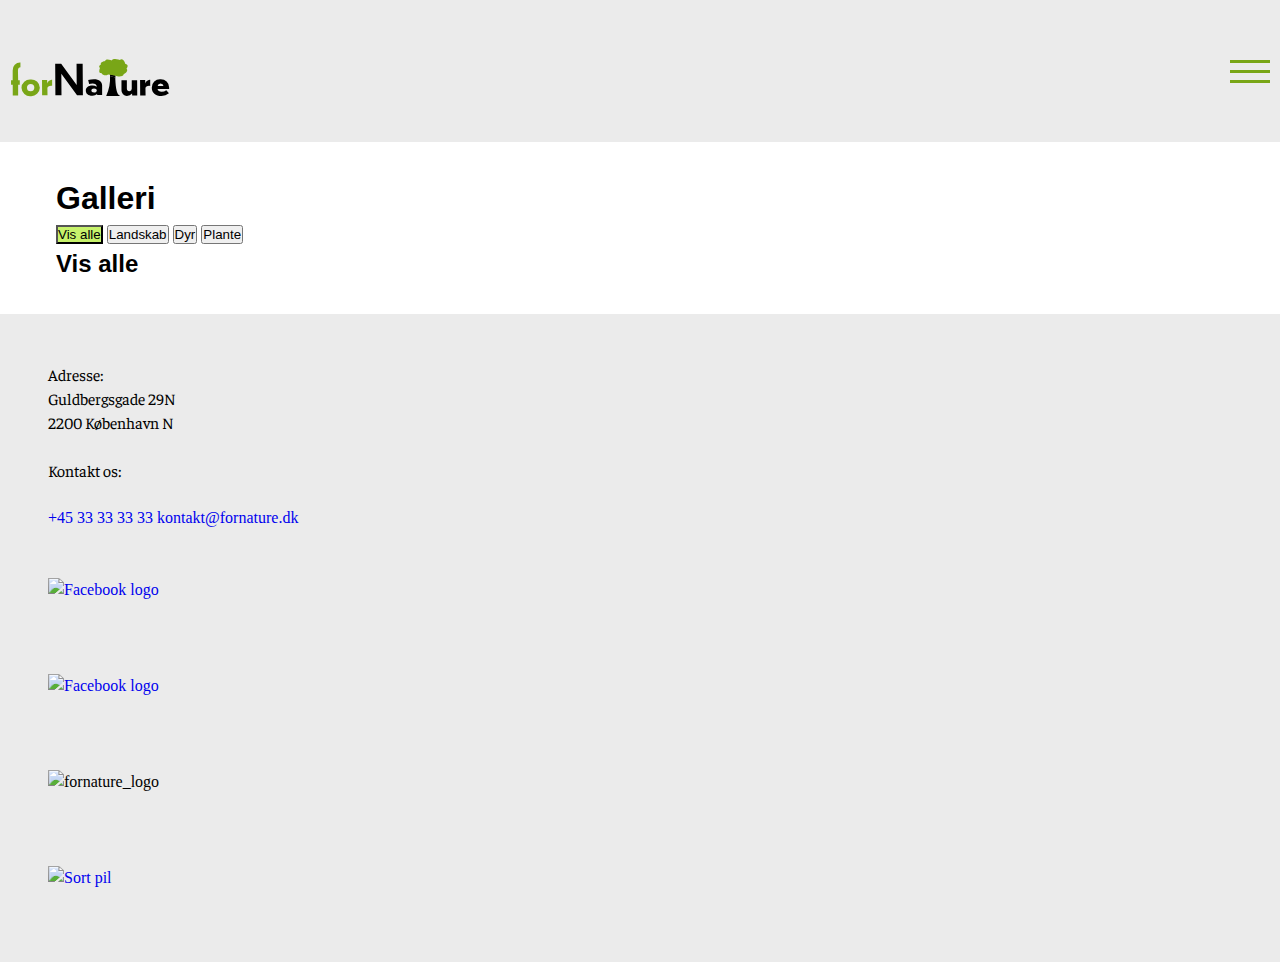
==== galleri.html @ 4f95b46d "js til galleri, så flitering virker" ====
<!DOCTYPE html>
<html lang="en">
  <head>
    <meta charset="UTF-8" />
    <meta http-equiv="X-UA-Compatible" content="IE=edge" />
    <meta name="viewport" content="width=device-width, initial-scale=1.0" />
    <link rel="stylesheet" href="css/global.css" />
    <link rel="stylesheet" href="css/galleri.css" />
    <!-- <link rel="stylesheet" href="css/burger.css" /> -->

    <!-- fonts -->
    <link rel="stylesheet" href="https://use.typekit.net/bml8lza.css" />
    <link rel="preconnect" href="https://fonts.googleapis.com" />
    <link rel="preconnect" href="https://fonts.gstatic.com" crossorigin />
    <link
      href="https://fonts.googleapis.com/css2?family=Faustina:ital,wght@0,400;0,500;0,600;0,700;1,400;1,500;1,600;1,700&display=swap"
      rel="stylesheet"
    />

    <title>forNature - Galleri</title>
    <style></style>
  </head>
  <body>
    <header>
      <nav>
        <a href="index.html" class="logo"
          ><img src="asstes/graphic/logo/logo.svg" alt="logo"
        /></a>
        <ul id="menu" class="hide">
          <li><a href="galleri.html" id="galleri">Galleri</a></li>
          <li><a href="kort.html" id="kort">Kort</a></li>
          <li><a href="om_os.html" id="om_os">Om os</a></li>
        </ul>
        <div id="burger_btn">
          <div class="stroke top"></div>
          <div class="stroke center"></div>
          <div class="stroke bottom"></div>
        </div>
      </nav>
    </header>

    <main>
      <section id="five_section">
        <article class="section_wrapper">
          <h2>Galleri</h2>
          <nav id="filter_menu">
            <ul>
              <button data-kategori="alle" class="valgt">Vis alle</button>
              <button data-kategori="landskab">Landskab</button>
              <button data-kategori="dyr">Dyr</button>
              <button data-kategori="plante">Plante</button>
            </ul>
          </nav>
          <h3 class="txt_kategori">Vis alle</h3>
          <section id="data"></section>
        </article>
      </section>
    </main>

    <footer>
      <div id="adresse">
        <p>
          Adresse:<br />
          Guldbergsgade 29N<br />
          2200 København N
        </p>
      </div>
      <div class="kontakt_footer">
        <p>Kontakt os:</p>
        <a href="tel:+4533333333">+45 33 33 33 33</a>
        <a href="mailto:kontakt@fornature.dk">kontakt@fornature.dk</a>
      </div>

      <div class="so_me_icon">
        <a href="https://www.facebook.com/">
          <img src="" alt="Facebook logo"
        /></a>
        <a href="https://www.facebook.com/">
          <img src="" alt="Facebook logo"
        /></a>
      </div>
      <div class="logo_footer">
        <img src="" alt="fornature_logo" />
      </div>
      <div class="arrow_top">
        <a href="#"
          ><img src="assets/img/icons/top_button_black.svg" alt="Sort pil"
        /></a>
      </div>
    </footer>

    <template>
      <article class="menu">
        <h3 class="navn"></h3>
        <img src="" alt="" class="billede" />
        <h4 class="kategori"></h4>
        <p class="langbeskrivelse"></p>
        <p class="klik_info">Klik for mere info</p>
      </article>
    </template>

    <script src="js/burger.js"></script>
    <script src="js/javaScript_galleri.js"></script>
  </body>
</html>
---- css/global.css ----
.fonts {
  font-family: terfens, sans-serif;
  font-weight: 400;
  font-style: normal;

  font-family: terfens, sans-serif;
  font-weight: 700;
  font-style: normal;

  font-family: dunbar-low, sans-serif;
  font-weight: 400;
  font-style: normal;

  font-family: dunbar-low, sans-serif;
  font-weight: 700;
  font-style: normal;

  font-family: "Faustina", serif;
}

html {
  /* Primary */
  --color1_1: #79a617;
  --color1_2: #000000;

  /* Secondary */
  --color2_1: #ffffff;
  --color2_2: #506e0f;
  --color2_3: #90b54f;
  --color2_4: #c7f26b;
  --color2_5: #b0f222;
  --color2_6: #ebebeb;

  /* Spacing */
  --space-xxs: 0.25rem;
  --space-xs: 0.5rem;
  --space-sm: 1rem;
  --space-md: 1.5rem;
  --space-lg: 2rem;
  --space-xl: 3rem;
  --space-xxl: 6rem;

  /* scroll-behavior: smooth;
  scroll-padding-top: 5rem;
  margin: 0rem; */
}

* {
  margin: 0;
  padding: 0;
  box-sizing: border-box;
  text-decoration: none;
}

body {
  overflow-wrap: break-word;
  hyphens: auto;
  line-height: 1.5;
  font-size: 16px;
  background-color: var(--color2_1);
}

img,
video {
  display: block;
  max-width: 100%;
  height: auto;
  padding-bottom: var(--space-md);
  padding-top: var(--space-xl);
}

main {
  display: grid;
  grid-template-columns: 1fr minmax(0, 1200px) 1fr;
}

main > section {
  grid-column: 2/3;
  padding-left: var(--space-sm);
  padding-right: var(--space-sm);
}

section {
  padding: var(--space-lg);
}

.link_knap,
.knap {
  text-decoration: none;
  background-color: var(--color2_4);
  list-style: none;
  border: 5px solid var(--color2_4);
  border-radius: 25px;
  font-size: 1rem;
  font-family: "Faustina", serif;
  padding: 10px;
}

.logo {
  width: 10rem;
  display: inline-block;
}

header {
  background-color: var(--color2_6);
  position: sticky;
  top: 0;
  left: 0;
}

header nav {
  display: flex;
  justify-content: space-between;
  align-items: center;
  padding: 10px;
}

h1 {
  font-size: 2.5rem;
  font-family: dunbar-low, sans-serif;
  font-weight: 700;
  font-style: normal;
}

h2 {
  font-size: 2rem;
  font-family: terfens, sans-serif;
  font-weight: 700;
  font-style: normal;
}

h3 {
  font-size: 1.5rem;
  font-family: terfens, sans-serif;
  font-weight: 700;
  font-style: normal;
}

p {
  font-size: 1rem;
  font-family: "Faustina", serif;
  padding-bottom: var(--space-md);
}

footer {
  background-color: var(--color2_6);
  padding: var(--space-xl);
}

/* Burgermenu start */

/* #menu (Den Gule) */

#menu {
  /* position: absolut gør elementets placerering relativt til den nærmeste parent som ikke har position: static (static er default på alle elementer). Her er den relativ ifht "header", da den er position: sticky.  */
  position: absolute;

  top: 0;
  left: 0;
  width: 50vw;
  height: 100vh;
  background-color: var(--color2_3);
  display: flex;
  flex-direction: column;
  align-items: flex-end;
  justify-content: center;
  padding: 20px;
  list-style: none;

  transform: translateX(-100%);
  transition: transform 0.5s cubic-bezier(0.83, 0.04, 0.1, 0.97);
}

#menu.hide {
  transition-delay: 500ms;
}

#menu.open {
  transform: translateX(0);
}

#menu a {
  font-family: sans-serif;
  color: var(--color1_2);
  font-weight: 700;
  font-size: 1.7rem;
  display: block;
  transition: transform 0.5s cubic-bezier(0.83, 0.04, 0.1, 0.97),
    opacity 0.5s cubic-bezier(0.83, 0.04, 0.1, 0.97);
}

#menu #galleri {
  transition-delay: 400ms;
}

#menu #kort {
  transition-delay: 450ms;
}

#menu #om_os {
  transition-delay: 500ms;
}

#menu.hide #galleri {
  transition-delay: 0ms;
}

#menu.hide #kort {
  transition-delay: 50ms;
}

#menu.hide #om_os {
  transition-delay: 100ms;
}

#menu.hide a {
  transform: translateX(-70px);
  opacity: 0;
}

/* #burger_btn (Den blå) */

#burger_btn {
  width: 40px;
  height: 40px;
  position: relative;
}

.stroke {
  width: 100%;
  height: 3px;
  position: absolute;
  top: calc(50% - 1.5px);
  left: 0;
  background-color: var(--color1_1);
}

.stroke.top {
  transform: translateY(-10px);
}

.stroke.bottom {
  transform: translateY(10px);
}

/* #burger_btn OPEN / Hide*/

#burger_btn.open .stroke {
  animation-duration: 1s;
  animation-fill-mode: both;
}

#burger_btn.open .stroke.top {
  animation-name: kf_stroke_top;
}

#burger_btn.open .stroke.center {
  animation-name: kf_stroke_center;
}

#burger_btn.open .stroke.bottom {
  animation-name: kf_stroke_bottom;
}

#burger_btn.hide .stroke {
  animation-direction: reverse;
  animation-duration: 1s;
  animation-fill-mode: both;
}

#burger_btn.hide .stroke.top {
  animation-name: kf_stroke_top;
}

#burger_btn.hide .stroke.center {
  animation-name: kf_stroke_center;
}

#burger_btn.hide .stroke.bottom {
  animation-name: kf_stroke_bottom;
}

/* Keyframes */

@keyframes kf_stroke_center {
  0% {
    transform: rotate(0deg);
    animation-timing-function: cubic-bezier(0.83, 0.04, 0.1, 0.97);
  }

  50% {
    transform: rotate(0deg);
    animation-timing-function: cubic-bezier(0.83, 0.04, 0.1, 0.97);
  }

  100% {
    transform: rotate(45deg);
  }
}

@keyframes kf_stroke_top {
  0% {
    transform: translateY(-12px);
    animation-timing-function: cubic-bezier(0.83, 0.04, 0.1, 0.97);
  }

  50% {
    transform: translateY(0px);
    animation-timing-function: cubic-bezier(0.83, 0.04, 0.1, 0.97);
  }

  100% {
    transform: translateY(0px) rotate(45deg);
  }
}

@keyframes kf_stroke_bottom {
  0% {
    transform: translateY(12px);
    animation-timing-function: cubic-bezier(0.83, 0.04, 0.1, 0.97);
  }

  50% {
    transform: translateY(0px);
    animation-timing-function: cubic-bezier(0.83, 0.04, 0.1, 0.97);
  }

  100% {
    transform: translateY(0px) rotate(-45deg);
  }
}
---- css/galleri.css ----
.valgt {
  background-color: var(--color2_4);
}

#five_section #data {
  padding: 0;
}
---- css/burger.css ----
/* Generelt */

* {
  margin: 0;
  padding: 0;
  box-sizing: border-box;
}

li {
  list-style: none;
}

a {
  text-decoration: none;
}

body {
  /* Bare så vi kan scrolle - det her gør man self ikke irl */
  height: 200vh;
}

/* header (Den sorte) */

header {
  background-color: black;
  position: sticky;
  top: 0;
  left: 0;
}

header nav {
  display: flex;
  justify-content: space-between;
  align-items: center;
  padding: 10px;
}

/* #menu (Den Gule) */

#menu {
  /* position: absolut gør elementets placerering relativt til den nærmeste parent som ikke har position: static (static er default på alle elementer). Her er den relativ ifht "header", da den er position: sticky.  */
  position: absolute;

  top: 0;
  left: 0;
  width: 50vw;
  height: 100vh;
  background-color: yellow;
  display: flex;
  flex-direction: column;
  align-items: flex-end;
  justify-content: center;
  padding: 20px;

  transform: translateX(-100%);
  transition: transform 0.5s cubic-bezier(0.83, 0.04, 0.1, 0.97);
}

#menu.hide {
  transition-delay: 500ms;
}

#menu.open {
  transform: translateX(0);
}

#menu a {
  font-family: sans-serif;
  color: green;
  font-weight: 700;
  font-size: 1.7rem;
  display: block;
  transition: transform 0.5s cubic-bezier(0.83, 0.04, 0.1, 0.97),
    opacity 0.5s cubic-bezier(0.83, 0.04, 0.1, 0.97);
}

#menu #galleri {
  transition-delay: 400ms;
}

#menu #kort {
  transition-delay: 450ms;
}

#menu #om_os {
  transition-delay: 500ms;
}

#menu.hide #galleri {
  transition-delay: 0ms;
}

#menu.hide #kort {
  transition-delay: 50ms;
}

#menu.hide #om_os {
  transition-delay: 100ms;
}

#menu.hide a {
  transform: translateX(-70px);
  opacity: 0;
}

/* #burger_btn (Den blå) */

#burger_btn {
  width: 40px;
  height: 40px;
  background-color: blue;
  position: relative;
}

.stroke {
  width: 100%;
  height: 3px;
  position: absolute;
  top: calc(50% - 1.5px);
  left: 0;
  background-color: greenyellow;
}

.stroke.top {
  transform: translateY(-10px);
}

.stroke.bottom {
  transform: translateY(10px);
}

/* #burger_btn OPEN / Hide*/

#burger_btn.open .stroke {
  animation-duration: 1s;
  animation-fill-mode: both;
}

#burger_btn.open .stroke.top {
  animation-name: kf_stroke_top;
}

#burger_btn.open .stroke.center {
  animation-name: kf_stroke_center;
}

#burger_btn.open .stroke.bottom {
  animation-name: kf_stroke_bottom;
}

#burger_btn.hide .stroke {
  animation-direction: reverse;
  animation-duration: 1s;
  animation-fill-mode: both;
}

#burger_btn.hide .stroke.top {
  animation-name: kf_stroke_top;
}

#burger_btn.hide .stroke.center {
  animation-name: kf_stroke_center;
}

#burger_btn.hide .stroke.bottom {
  animation-name: kf_stroke_bottom;
}

/* Keyframes */

@keyframes kf_stroke_center {
  0% {
    transform: rotate(0deg);
    animation-timing-function: cubic-bezier(0.83, 0.04, 0.1, 0.97);
  }

  50% {
    transform: rotate(0deg);
    animation-timing-function: cubic-bezier(0.83, 0.04, 0.1, 0.97);
  }

  100% {
    transform: rotate(45deg);
  }
}

@keyframes kf_stroke_top {
  0% {
    transform: translateY(-12px);
    animation-timing-function: cubic-bezier(0.83, 0.04, 0.1, 0.97);
  }

  50% {
    transform: translateY(0px);
    animation-timing-function: cubic-bezier(0.83, 0.04, 0.1, 0.97);
  }

  100% {
    transform: translateY(0px) rotate(45deg);
  }
}

@keyframes kf_stroke_bottom {
  0% {
    transform: translateY(12px);
    animation-timing-function: cubic-bezier(0.83, 0.04, 0.1, 0.97);
  }

  50% {
    transform: translateY(0px);
    animation-timing-function: cubic-bezier(0.83, 0.04, 0.1, 0.97);
  }

  100% {
    transform: translateY(0px) rotate(-45deg);
  }
}
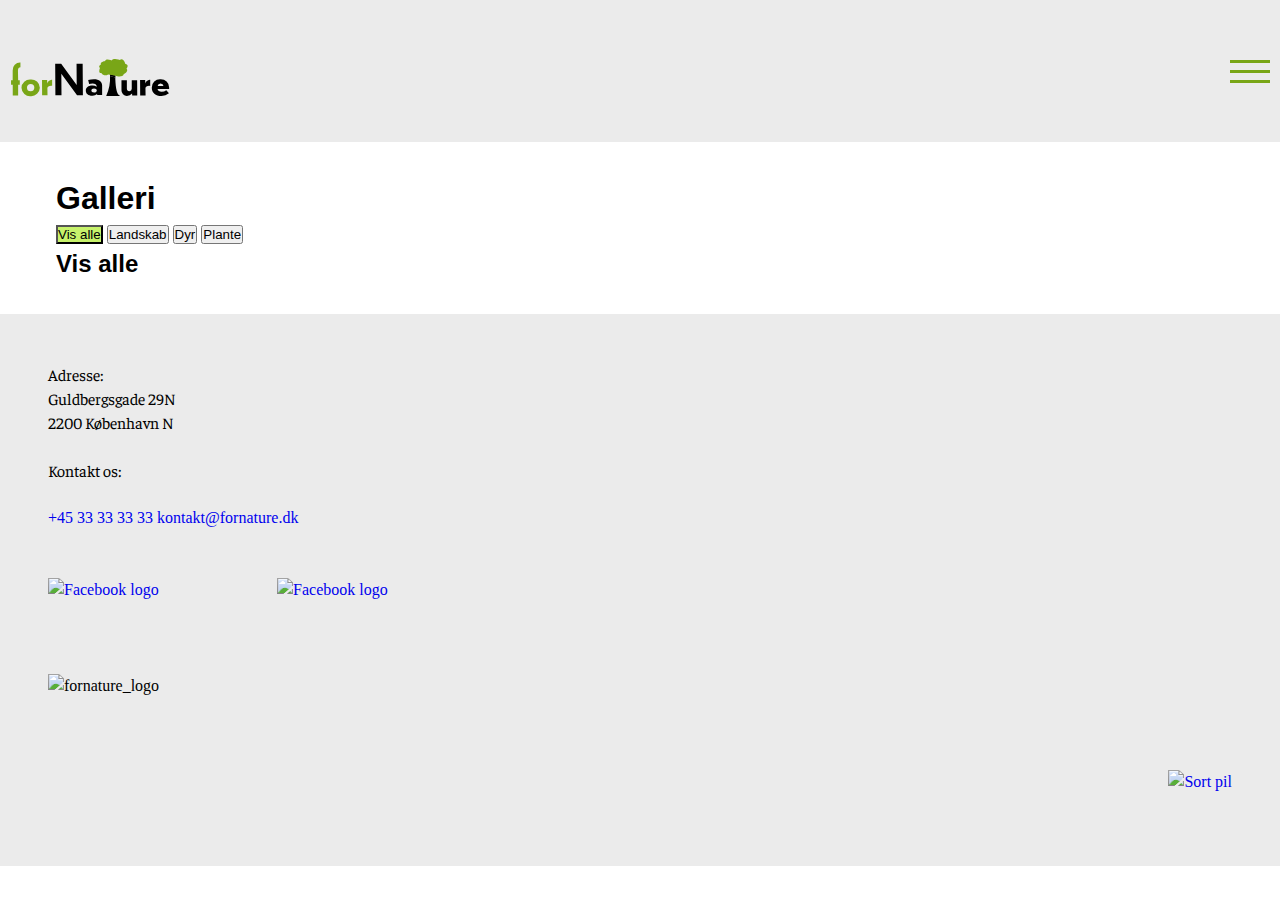
==== commit 7fc1a318: "Rettet fil navne og tilføjet js til html" ====
--- a/galleri.html
+++ b/galleri.html
@@ -100,6 +100,6 @@
     </template>
 
     <script src="js/burger.js"></script>
-    <script src="js/javaScript_galleri.js"></script>
+    <script src="js/galleri.js"></script>
   </body>
 </html>
--- a/css/global.css
+++ b/css/global.css
@@ -99,6 +99,16 @@
 .logo {
   width: 10rem;
   display: inline-block;
+}
+
+.so_me_icon {
+  display: flex;
+  gap: 10%;
+}
+
+.arrow_top {
+  display: flex;
+  justify-content: right;
 }
 
 header {
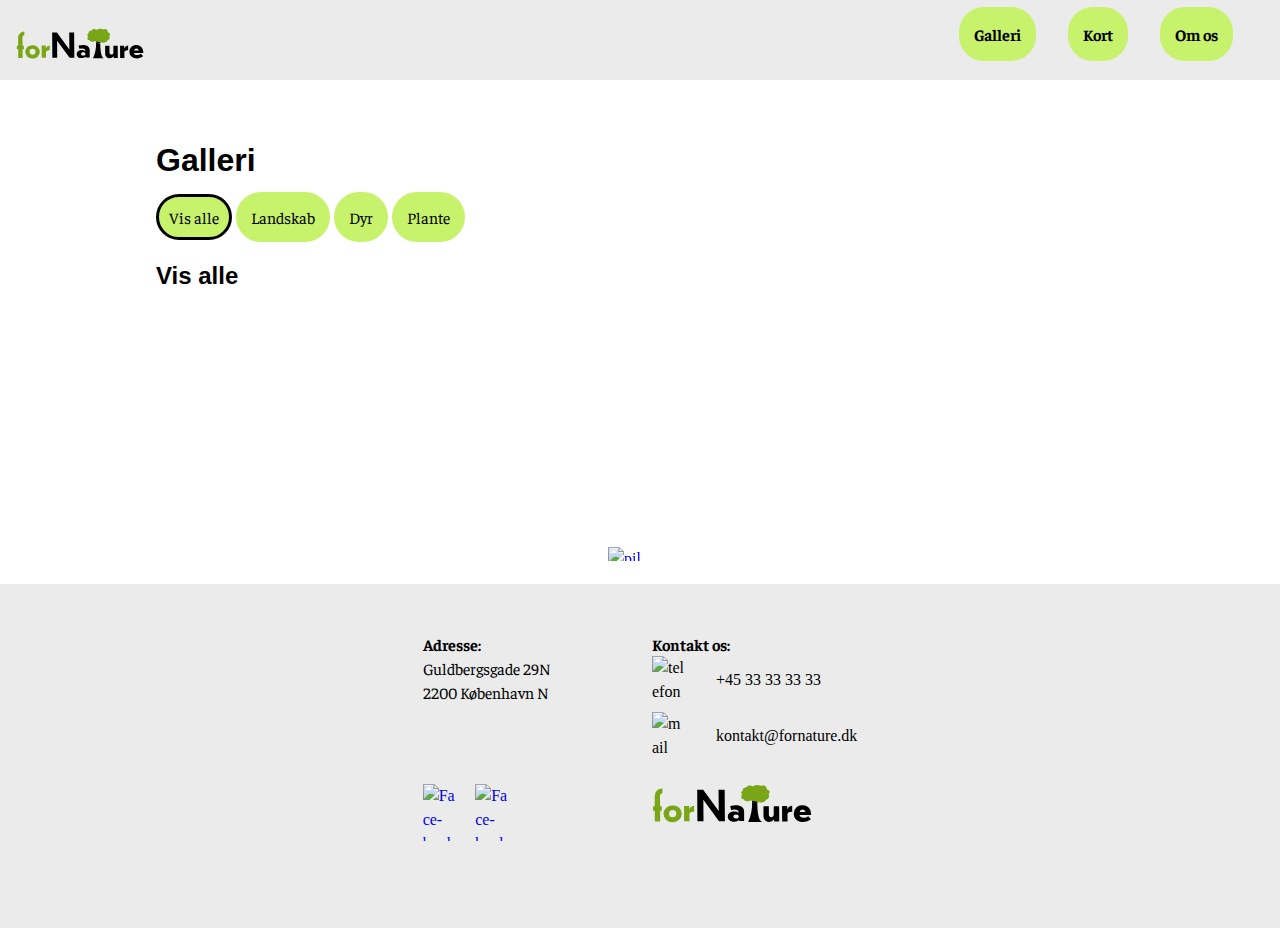
==== commit 9530c1fc: "Merge branch 'main' of https://github.com/kgvedel/passion_fornature into main" ====
--- a/galleri.html
+++ b/galleri.html
@@ -52,49 +52,63 @@
             </ul>
           </nav>
           <h3 class="txt_kategori">Vis alle</h3>
-          <section id="data"></section>
+          <section id="galleri_section">
+            <article id="galleri_article">
+            </article>
+          </section>
         </article>
       </section>
     </main>
 
+    <aside>
+      <section class="arrow_top">
+        <a href="#"><img src="asstes/graphic/icons/pil.svg" alt="pil" /></a>
+      </section>
+    </aside>
+
     <footer>
-      <div id="adresse">
-        <p>
-          Adresse:<br />
-          Guldbergsgade 29N<br />
-          2200 København N
-        </p>
-      </div>
-      <div class="kontakt_footer">
-        <p>Kontakt os:</p>
-        <a href="tel:+4533333333">+45 33 33 33 33</a>
-        <a href="mailto:kontakt@fornature.dk">kontakt@fornature.dk</a>
-      </div>
+      <section>
+        <div class="adresse_footer">
+          <p>
+            <strong>Adresse:</strong><br />
+            Guldbergsgade 29N<br />
+            2200 København N
+          </p>
+          <br />
+        </div>
 
-      <div class="so_me_icon">
-        <a href="https://www.facebook.com/">
-          <img src="" alt="Facebook logo"
-        /></a>
-        <a href="https://www.facebook.com/">
-          <img src="" alt="Facebook logo"
-        /></a>
-      </div>
-      <div class="logo_footer">
-        <img src="" alt="fornature_logo" />
-      </div>
-      <div class="arrow_top">
-        <a href="#"
-          ><img src="assets/img/icons/top_button_black.svg" alt="Sort pil"
-        /></a>
-      </div>
+        <div class="kontakt_footer">
+          <p><strong>Kontakt os:</strong></p>
+          <div class="telefon">
+            <img src="asstes/graphic/icons/telefon.svg" alt="telefon" />
+            <a href="tel:+4533333333">+45 33 33 33 33</a>
+          </div>
+          <div class="mail">
+            <img src="asstes/graphic/icons/mail.svg" alt="mail" />
+            <a href="mailto:kontakt@fornature.dk">kontakt@fornature.dk</a>
+          </div>
+        </div>
+
+        <div class="so_me_icon">
+          <a href="https://www.facebook.com/">
+            <img src="asstes/graphic/icons/facebook.svg" alt="Facebook logo"
+          /></a>
+          <a href="https://www.instagram.com/">
+            <img src="asstes/graphic/icons/insta.svg" alt="Facebook logo"
+          /></a>
+        </div>
+        <div class="logo_footer">
+          <img src="asstes/graphic/logo/logo.svg" alt="fornature logo" />
+        </div>
+      </section>
     </footer>
 
     <template>
-      <article class="menu">
+      <article class="">
+        <hr />
         <h3 class="navn"></h3>
         <img src="" alt="" class="billede" />
         <h4 class="kategori"></h4>
-        <p class="langbeskrivelse"></p>
         <p class="klik_info">Klik for mere info</p>
       </article>
     </template>
--- a/css/global.css
+++ b/css/global.css
@@ -1,23 +1,3 @@
-.fonts {
-  font-family: terfens, sans-serif;
-  font-weight: 400;
-  font-style: normal;
-
-  font-family: terfens, sans-serif;
-  font-weight: 700;
-  font-style: normal;
-
-  font-family: dunbar-low, sans-serif;
-  font-weight: 400;
-  font-style: normal;
-
-  font-family: dunbar-low, sans-serif;
-  font-weight: 700;
-  font-style: normal;
-
-  font-family: "Faustina", serif;
-}
-
 html {
   /* Primary */
   --color1_1: #79a617;
@@ -58,57 +38,66 @@
   line-height: 1.5;
   font-size: 16px;
   background-color: var(--color2_1);
+  
 }
 
 img,
-video {
+video,
+iframe {
   display: block;
   max-width: 100%;
   height: auto;
+  padding-top: var(--space-md);
   padding-bottom: var(--space-md);
-  padding-top: var(--space-xl);
 }
 
 main {
   display: grid;
-  grid-template-columns: 1fr minmax(0, 1200px) 1fr;
+  grid-template-columns: 1fr minmax(0, 1000px) 1fr;
 }
 
 main > section {
   grid-column: 2/3;
   padding-left: var(--space-sm);
   padding-right: var(--space-sm);
+  margin-top: 3.5rem;
 }
 
 section {
-  padding: var(--space-lg);
+  margin-bottom: var(--space-xxl);
 }
 
 .link_knap,
-.knap {
+.knap,
+header #menu a {
   text-decoration: none;
   background-color: var(--color2_4);
+  color: var(--color1_2);
   list-style: none;
   border: 5px solid var(--color2_4);
   border-radius: 25px;
   font-size: 1rem;
   font-family: "Faustina", serif;
   padding: 10px;
+  cursor: pointer;
+}
+
+#filter_menu button:hover,
+.link_knap:hover,
+.knap:hover,
+header #menu a:hover {
+  opacity: 0.5;
 }
 
 .logo {
   width: 10rem;
   display: inline-block;
-}
-
-.so_me_icon {
-  display: flex;
-  gap: 10%;
-}
-
-.arrow_top {
-  display: flex;
-  justify-content: right;
+  padding: 0;
+  margin: 0;
+}
+
+header .logo img {
+  padding: 1rem 2rem 0rem 0rem;
 }
 
 header {
@@ -122,7 +111,8 @@
   display: flex;
   justify-content: space-between;
   align-items: center;
-  padding: 10px;
+  /* padding: 10px; */
+  padding: 0rem 1rem 0rem 1rem;
 }
 
 h1 {
@@ -130,6 +120,7 @@
   font-family: dunbar-low, sans-serif;
   font-weight: 700;
   font-style: normal;
+  color: var(--color2_1);
 }
 
 h2 {
@@ -137,6 +128,7 @@
   font-family: terfens, sans-serif;
   font-weight: 700;
   font-style: normal;
+  margin-bottom: var(--space-xs);
 }
 
 h3 {
@@ -144,6 +136,7 @@
   font-family: terfens, sans-serif;
   font-weight: 700;
   font-style: normal;
+  margin-bottom: var(--space-xs);
 }
 
 p {
@@ -152,9 +145,88 @@
   padding-bottom: var(--space-md);
 }
 
+hr {
+  border-top: 1px solid var(--color1_2);
+}
+
 footer {
   background-color: var(--color2_6);
-  padding: var(--space-xl);
+  display: flex;
+  justify-content: center;
+}
+
+footer section {
+  padding-left: var(--space-sm);
+  padding-right: var(--space-sm);
+  display: flex;
+  flex-direction: column;
+}
+
+footer img,
+footer p {
+  padding: 0;
+}
+
+.logo_footer img {
+  width: 10rem;
+}
+
+.so_me_icon {
+  display: flex;
+  gap: 10%;
+}
+
+.so_me_icon img {
+  width: 2rem;
+  padding: 2rem 0rem 2rem 0rem;
+}
+
+.kontakt_footer img {
+  width: 2rem;
+}
+
+.kontakt_footer a {
+  color: var(--color1_2);
+}
+
+.telefon {
+  display: flex;
+  gap: var(--space-lg);
+  align-items: center;
+  padding-bottom: 0.5rem;
+}
+
+.mail {
+  display: flex;
+  gap: var(--space-lg);
+  align-items: center;
+}
+
+aside {
+  display: flex;
+  justify-content: center;
+
+  position: sticky;
+  bottom: 0;
+  padding: 0.8rem 1rem;
+  margin: 0;
+  gap: 1.25rem;
+}
+
+/* .arrow_top {
+  display: flex;
+  justify-content: right;
+  place-self: end;
+} */
+
+aside .arrow_top img {
+  padding: 0rem;
+  width: 4rem;
+}
+
+aside .arrow_top {
+  padding: 0;
+  margin: 0;
 }
 
 /* Burgermenu start */
@@ -162,7 +234,6 @@
 /* #menu (Den Gule) */
 
 #menu {
-  /* position: absolut gør elementets placerering relativt til den nærmeste parent som ikke har position: static (static er default på alle elementer). Her er den relativ ifht "header", da den er position: sticky.  */
   position: absolute;
 
   top: 0;
@@ -174,11 +245,12 @@
   flex-direction: column;
   align-items: flex-end;
   justify-content: center;
-  padding: 20px;
+  padding: 1.2rem;
   list-style: none;
 
   transform: translateX(-100%);
   transition: transform 0.5s cubic-bezier(0.83, 0.04, 0.1, 0.97);
+  z-index: 1000;
 }
 
 #menu.hide {
@@ -339,3 +411,41 @@
     transform: translateY(0px) rotate(-45deg);
   }
 }
+
+@media screen and (min-width: 650px) {
+  /* menu start */
+  #burger_btn {
+    display: none;
+  }
+
+  #menu {
+    position: unset;
+    width: 21rem;
+    height: 5rem;
+    background-color: transparent;
+    flex-direction: row;
+    gap: 2rem;
+  }
+
+  #menu.hide {
+    transform: translateX(0);
+  }
+
+  #menu.hide a {
+    transform: translateX(0);
+    opacity: 1;
+  }
+  /* menu end */
+
+  footer section {
+    display: grid;
+    grid-template-columns: 1fr 1fr;
+    gap: var(--space-md);
+    margin: var(--space-xl);
+  }
+
+  .so_me_icon img {
+    width: 2rem;
+    padding: 0;
+  }
+}
--- a/css/galleri.css
+++ b/css/galleri.css
@@ -1,7 +1,53 @@
-.valgt {
+#filter_menu .valgt {
   background-color: var(--color2_4);
+  
+  border: solid;
+  color: black;
 }
 
 #five_section #data {
   padding: 0;
 }
+
+#five_section nav {
+  margin-bottom: 1rem;
+}
+
+.txt_kategori {
+  margin-bottom: 1rem;
+}
+
+#filter_menu button {
+  background-color: var(--color2_4);
+  text-decoration: none;
+  color: var(--color1_2);
+  list-style: none;
+  border: 5px solid var(--color2_4);
+  border-radius: 25px;
+  font-size: 1rem;
+  font-family: "Faustina", serif;
+  padding: 10px;
+  cursor: pointer;
+}
+
+#five_section{
+  margin-top: 3.5rem;
+}
+
+#galleri_article {
+  
+  margin: auto;
+  padding: 0;
+  padding-top: 2rem;
+  display: grid;
+  grid-template-columns: repeat(auto-fill, minmax(350px, 1fr));
+  gap: 30px;
+  grid-column: 2/3;
+  
+}
+
+img{
+  width:100%;
+  max-height: 60%;
+  object-fit: cover;
+}
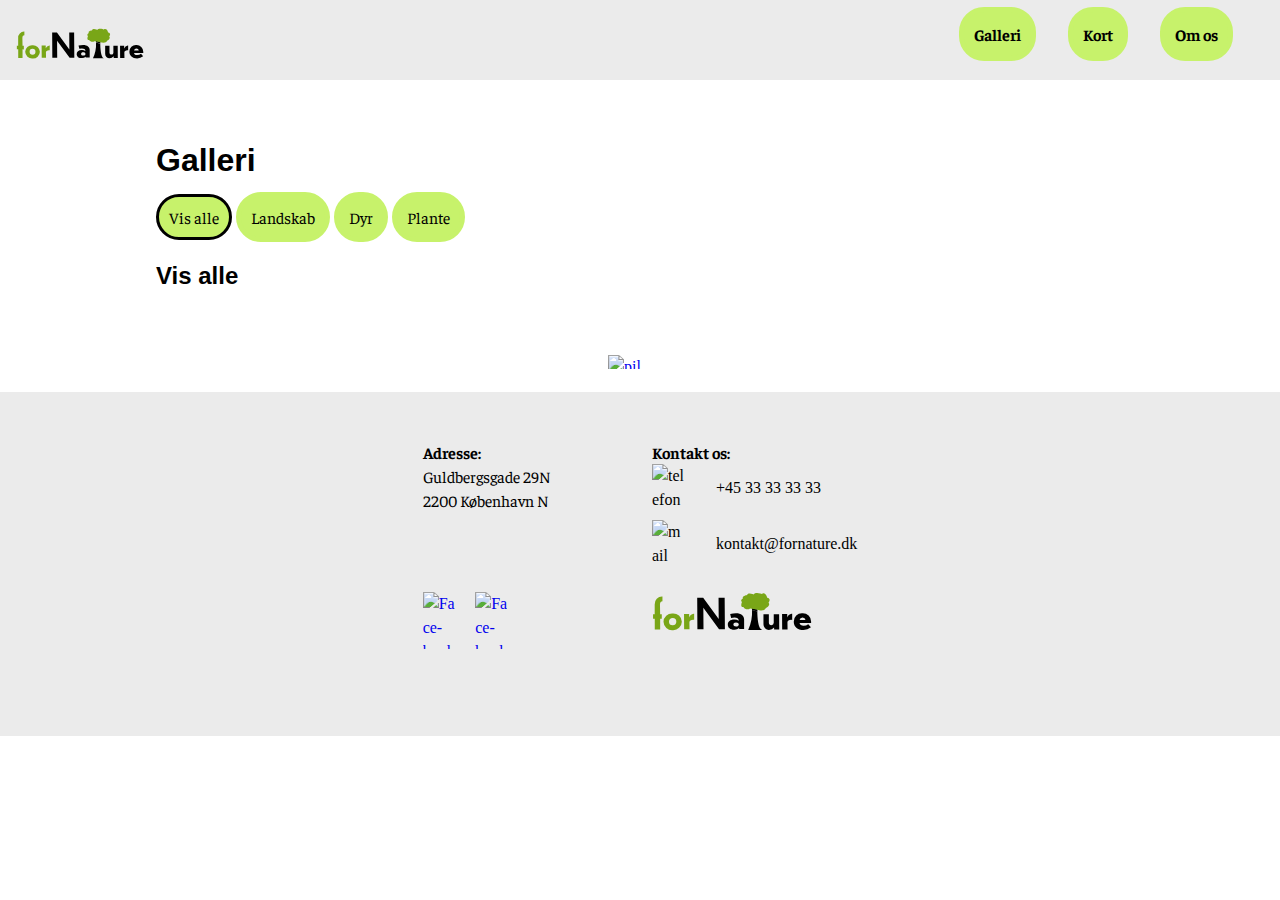
==== commit 7037631d: "Rettet layout på galleri" ====
--- a/galleri.html
+++ b/galleri.html
@@ -27,7 +27,7 @@
           ><img src="asstes/graphic/logo/logo.svg" alt="logo"
         /></a>
         <ul id="menu" class="hide">
-          <li><a href="galleri.html" id="galleri">Galleri</a></li>
+          <li><a href="galleri.html?kategori=alle" id="galleri">Galleri</a></li>
           <li><a href="kort.html" id="kort">Kort</a></li>
           <li><a href="om_os.html" id="om_os">Om os</a></li>
         </ul>
@@ -53,8 +53,7 @@
           </nav>
           <h3 class="txt_kategori">Vis alle</h3>
           <section id="galleri_section">
-            <article id="galleri_article">
-            </article>
+            <article id="galleri_article"></article>
           </section>
         </article>
       </section>
@@ -109,7 +108,7 @@
         <h3 class="navn"></h3>
         <img src="" alt="" class="billede" />
         <h4 class="kategori"></h4>
-        <p class="klik_info">Klik for mere info</p>
+        <button id="klik_info" class="knap">Vis mere</button>
       </article>
     </template>
 
--- a/css/global.css
+++ b/css/global.css
@@ -20,8 +20,8 @@
   --space-xl: 3rem;
   --space-xxl: 6rem;
 
-  /* scroll-behavior: smooth;
-  scroll-padding-top: 5rem;
+  scroll-behavior: smooth;
+  /* scroll-padding-top: 5rem;
   margin: 0rem; */
 }
 
@@ -38,12 +38,10 @@
   line-height: 1.5;
   font-size: 16px;
   background-color: var(--color2_1);
-  
 }
 
 img,
-video,
-iframe {
+video {
   display: block;
   max-width: 100%;
   height: auto;
@@ -63,9 +61,9 @@
   margin-top: 3.5rem;
 }
 
-section {
+/* section {
   margin-bottom: var(--space-xxl);
-}
+} */
 
 .link_knap,
 .knap,
@@ -85,7 +83,9 @@
 #filter_menu button:hover,
 .link_knap:hover,
 .knap:hover,
-header #menu a:hover {
+header #menu a:hover,
+.arrow_top:hover,
+.so_me_icon a:hover {
   opacity: 0.5;
 }
 
@@ -105,6 +105,7 @@
   position: sticky;
   top: 0;
   left: 0;
+  z-index: 1000;
 }
 
 header nav {
@@ -120,7 +121,11 @@
   font-family: dunbar-low, sans-serif;
   font-weight: 700;
   font-style: normal;
-  color: var(--color2_1);
+  color: var(--color1_2);
+  background: var(--color2_6);
+  border-radius: 9rem;
+  padding: 0rem 1.5rem 1.5rem 1.5rem;
+  opacity: 0.9;
 }
 
 h2 {
@@ -143,6 +148,7 @@
   font-size: 1rem;
   font-family: "Faustina", serif;
   padding-bottom: var(--space-md);
+  line-height: 1.5;
 }
 
 hr {
@@ -160,6 +166,7 @@
   padding-right: var(--space-sm);
   display: flex;
   flex-direction: column;
+  margin: var(--space-xl);
 }
 
 footer img,
@@ -247,10 +254,10 @@
   justify-content: center;
   padding: 1.2rem;
   list-style: none;
+  gap: 1rem;
 
   transform: translateX(-100%);
   transition: transform 0.5s cubic-bezier(0.83, 0.04, 0.1, 0.97);
-  z-index: 1000;
 }
 
 #menu.hide {
@@ -441,7 +448,6 @@
     display: grid;
     grid-template-columns: 1fr 1fr;
     gap: var(--space-md);
-    margin: var(--space-xl);
   }
 
   .so_me_icon img {
--- a/css/galleri.css
+++ b/css/galleri.css
@@ -1,6 +1,6 @@
 #filter_menu .valgt {
   background-color: var(--color2_4);
-  
+
   border: solid;
   color: black;
 }
@@ -30,24 +30,22 @@
   cursor: pointer;
 }
 
-#five_section{
+#five_section {
   margin-top: 3.5rem;
 }
 
 #galleri_article {
-  
   margin: auto;
   padding: 0;
   padding-top: 2rem;
   display: grid;
-  grid-template-columns: repeat(auto-fill, minmax(350px, 1fr));
+  grid-template-columns: repeat(auto-fill, minmax(250px, 1fr));
   gap: 30px;
   grid-column: 2/3;
-  
 }
 
-img{
-  width:100%;
+img {
+  width: 100%;
   max-height: 60%;
   object-fit: cover;
 }
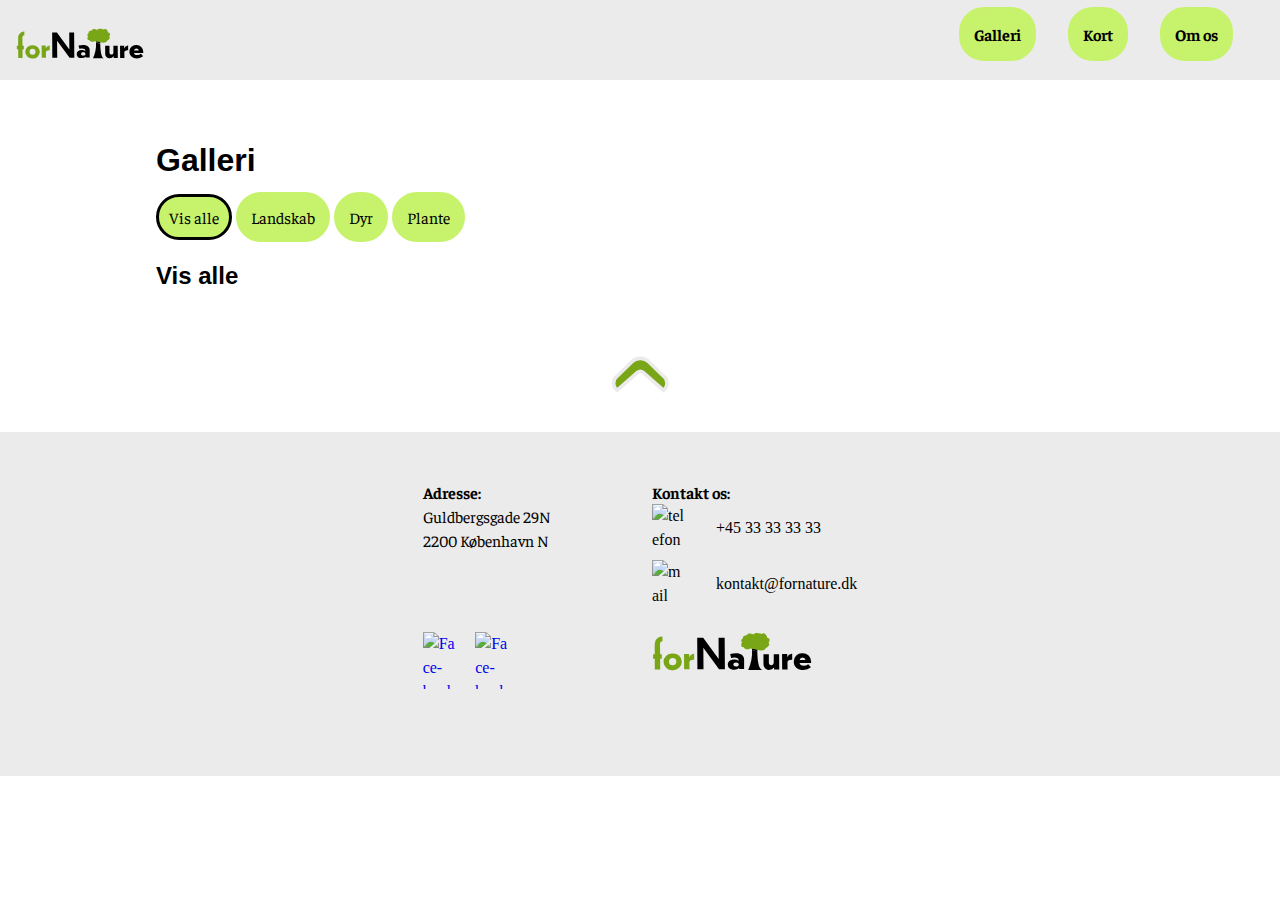
==== commit 1a87eded: "Rettet img af pil" ====
--- a/galleri.html
+++ b/galleri.html
@@ -61,7 +61,7 @@
 
     <aside>
       <section class="arrow_top">
-        <a href="#"><img src="asstes/graphic/icons/pil.svg" alt="pil" /></a>
+        <a href="#"><img src="asstes/graphic/icons/pil_3.svg" alt="pil" /></a>
       </section>
     </aside>
 
--- a/css/galleri.css
+++ b/css/galleri.css
@@ -48,4 +48,5 @@
   width: 100%;
   max-height: 60%;
   object-fit: cover;
+  cursor: pointer;
 }
